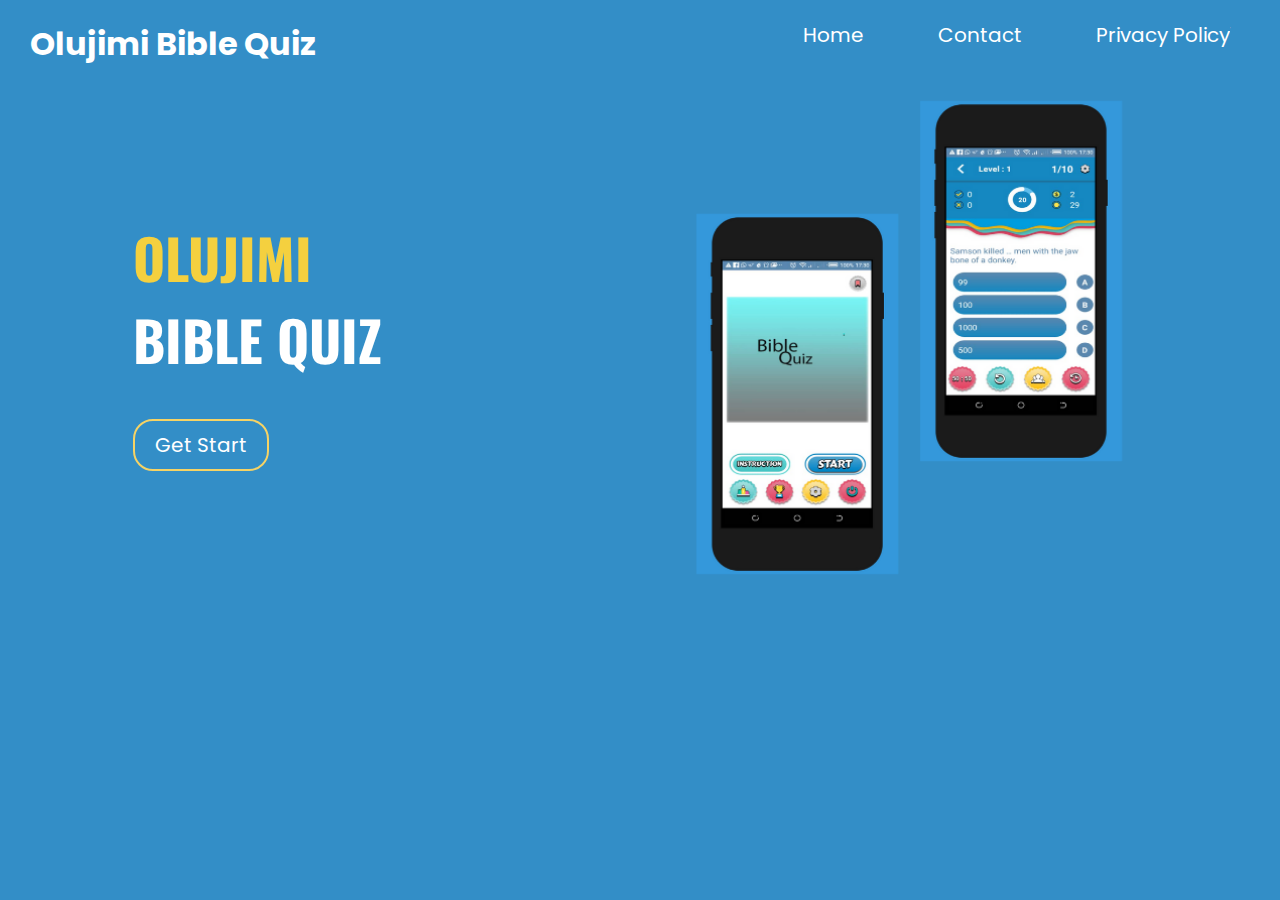
==== index.html @ eda36abf "Add files via upload" ====
<!DOCTYPE html>
<html lang="en" dir="ltr">
  <head>
    <meta charset="utf-8">
    <title>Merika Video Downloader</title>
    <link rel="stylesheet" href="style.css">
    <link href="https://fonts.googleapis.com/css2?family=Poppins&display=swap" rel="stylesheet">
    <link href="https://fonts.googleapis.com/css2?family=Oswald:wght@600&display=swap" rel="stylesheet">
  </head>
  <body>

    <header>
      <nav>
      <div class="logo">
        <h1>Olujimi Bible Quiz</h1>
      </div>

        <ul>
          <li><a href="#">Home</a></li>
          <li><a href="#">Contact</a></li>
          <li><a href="privacy_policy.html">Privacy Policy</a></li>
        </ul>
      </nav>
      <div class="body">
        <div class="left">
          <div class="title">
            <h1><span>Olujimi</span><br>
           Bible Quiz</h1>
            <a href="#">Get Start</a>
          </div>
        </div>

        <div class="right">
          <img src="images.png">
        </div>
      </div>


    </header>




  </body>

</html>
---- style.css ----
*{
  margin: 0;
  padding: 0;
  box-sizing: border-box;
}

nav{

  display: flex;
  justify-content: space-between;
  font-family: 'Poppins', sans-serif;

}
nav .logo{
  padding: 20px;
  color: #fff;
  margin-left: 10px;
}
nav li {
  list-style: none;
  padding: 20px;
  display: inline-block;
  margin-right: 30px;
}
nav li a{
  text-decoration: none;
  font-size: 20px;
  font-family: 'Poppins', sans-serif;
  color: #fff;


}

nav li a:hover{
  transition: 0.5s;
  color: #F5B041;
  border: 2px solid #F4D03F;
  padding: 8px 15px;
  border-radius: 5px;
}
header{
  background: #338ec7;
 background-blend-mode: multiply,multiply;
  height: 100vh;
}
.body{
  display: flex;
  justify-content: space-around;
  flex-wrap: wrap;
}
.left{
  margin-top: 10%;
}

.left h1{
  font-size: 55px;
  font-family: 'Oswald', sans-serif;
  color: #fff;
  text-transform: uppercase;
  padding-bottom: 50px;
}
.left h1 span{
  font-size: 55px;
  font-family: 'Oswald', sans-serif;
  color: #fff;
  text-transform: uppercase;
  padding-bottom: 50px;
  color: #F4D03F;
}

.left a{
  font-size: 20px;
  text-decoration: none;
  color: #fff;
  border-radius: 20px;
  padding: 10px 20px;
  border: 2px solid #f6d365;
  font-family: 'Poppins', sans-serif;

}
.left a:hover{
  background-image: linear-gradient(135deg, #667eea 0%, #764ba2 100%);
  transition: 0.5s;
  font-size: 22px;
}


.right img{
    height: 100%;
}
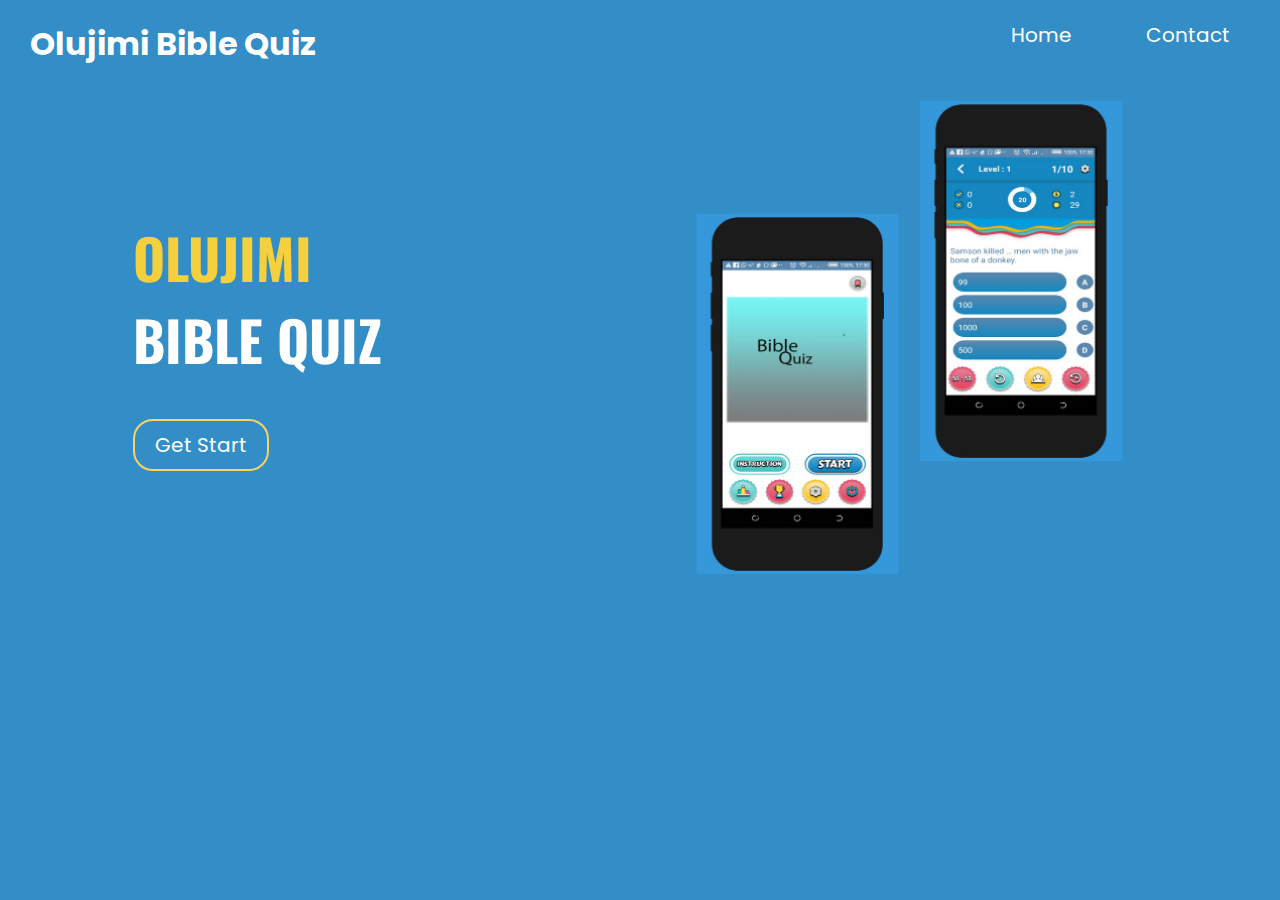
==== commit a5f872cd: "Update index.html" ====
--- a/index.html
+++ b/index.html
@@ -2,7 +2,7 @@
 <html lang="en" dir="ltr">
   <head>
     <meta charset="utf-8">
-    <title>Merika Video Downloader</title>
+    <title>Olujimi Bible Quiz</title>
     <link rel="stylesheet" href="style.css">
     <link href="https://fonts.googleapis.com/css2?family=Poppins&display=swap" rel="stylesheet">
     <link href="https://fonts.googleapis.com/css2?family=Oswald:wght@600&display=swap" rel="stylesheet">
@@ -18,7 +18,6 @@
         <ul>
           <li><a href="#">Home</a></li>
           <li><a href="#">Contact</a></li>
-          <li><a href="privacy_policy.html">Privacy Policy</a></li>
         </ul>
       </nav>
       <div class="body">
